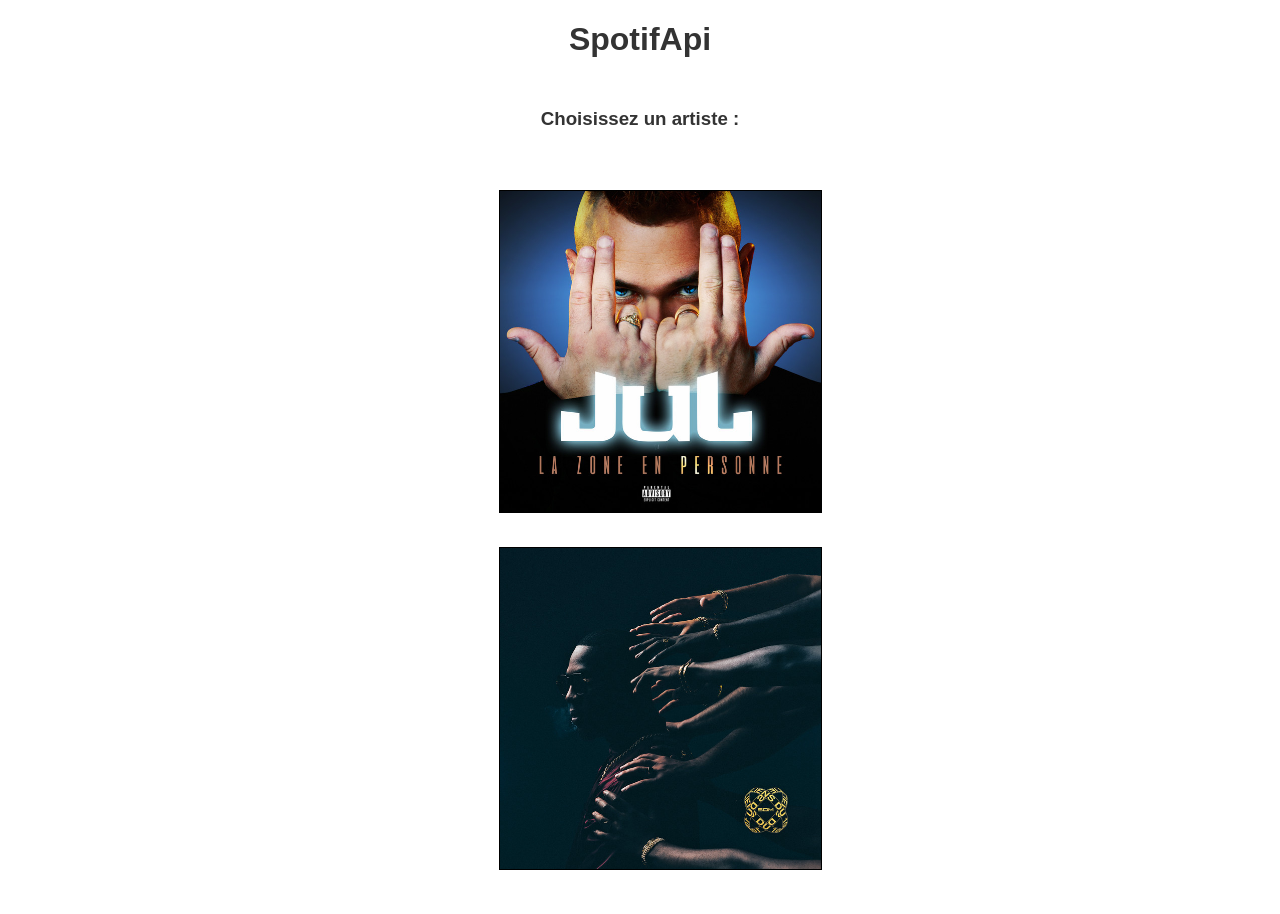
==== templates/index.html @ 2fb1faa6 "fzrfer" ====
<!DOCTYPE html>
<html>
<head>
    <link rel="stylesheet" type="text/css" href="/static/style.css">
    <title>Accueil</title>
</head>
<body>
    <h1>SpotifApi</h1>
    <h3>Choisissez un artiste :</h3>
    <ul>
        <li><a href="/album/jul"><img class = "home" src="/static/jul.jpg" alt="JUL"/></a></li>
        <li><a href="/track/sdm"><img class = "home" src="/static/sdm.jpg" alt="SDM"/></a></li>
    </ul>
</body>
</html>
---- static/style.css ----
body {
    font-family: 'Arial', sans-serif;
    margin: 20px;
}

h1, h3 {
    display: flex;
    color: #333;
    justify-content: center;
    margin-bottom: 50px;
}

h2{
    display: flex;
    color: #333;
    justify-content: center;
  
}

p {
    color: #666;
}

ul {
    list-style-type: none;
    display: flex;
    flex-wrap: wrap;
    justify-content: space-around;
}

li {
    margin: 10px;
    text-align: center;
}

a {
    text-decoration: none;
}

.boutton{
    padding: 10px 20px;
    background-color: #1db954; 
    color: #fff;
    text-decoration: none;
    border-radius: 5px;
    transition: background-color 0.3s ease-in-out, padding 0.3s;
   
}

.boutton:hover{
    background-color: #25a361;
    padding: 11px 21px;
}


img.home {
    max-width: 50%;
    height: auto;
    border: 1px solid black;
    margin-bottom: 10px;
    transition: box-shadow 0.3s ease-in-out;
}

img.home:hover {
    box-shadow: 5px 5px 10px rgba(0, 0, 0, 0.5);
}

.container { 
    display: flex;  
    flex-direction: column;
    
    text-align: center;
    align-items: center;
}


img.sdm {
    max-width: 40%;
    height: 300px;
    border: 1px solid #ccc;
    margin-bottom: 10px;
    margin-top: 10px;

}


img.jul {
    max-width: 50%;
    height: auto;
    border: 1px solid #ccc;
    margin-bottom: 10px;
}



@media only screen and (max-width: 600px) {
    body {
        margin: 10px;
    }

    h1 {
        font-size: 24px;
    }

    p {
        font-size: 14px;
    }

    ul {
        padding-left: 20px;
    }

    li {
        margin-bottom: 5px;
    }
}
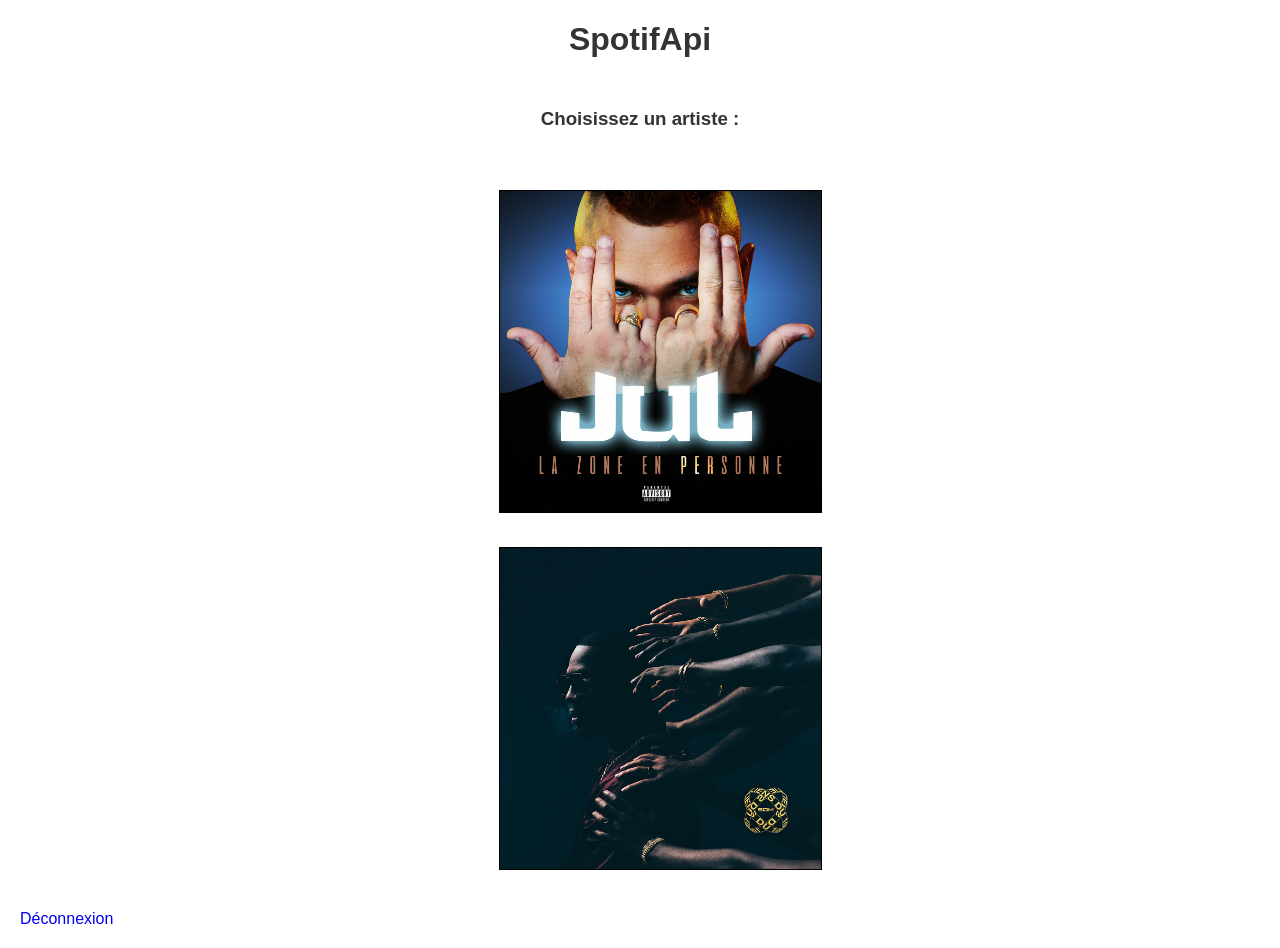
==== commit 52dbe3a5: "pizza" ====
--- a/templates/index.html
+++ b/templates/index.html
@@ -8,8 +8,10 @@
     <h1>SpotifApi</h1>
     <h3>Choisissez un artiste :</h3>
     <ul>
-        <li><a href="/album/jul"><img class = "home" src="/static/jul.jpg" alt="JUL"/></a></li>
-        <li><a href="/track/sdm"><img class = "home" src="/static/sdm.jpg" alt="SDM"/></a></li>
+        <li><a href="/album/jul"><img class="home" src="/static/jul.jpg" alt="JUL"/></a></li>
+        <li><a href="/track/sdm"><img class="home" src="/static/sdm.jpg" alt="SDM"/></a></li>
     </ul>
+    <!-- Add a logout link -->
+    <p><a href="/logout">Déconnexion</a></p>
 </body>
-</html>+</html>
